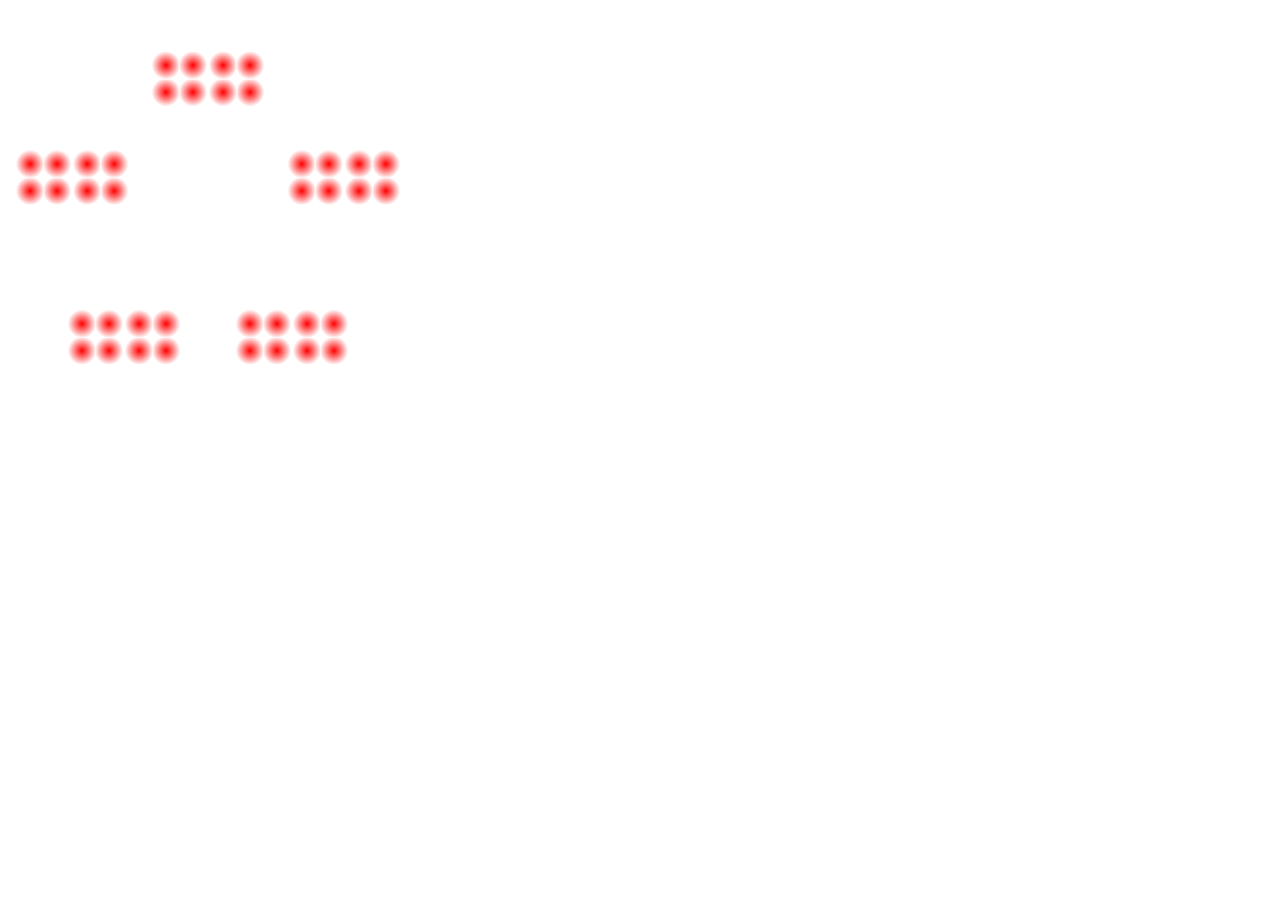
==== bulb_placement.html @ 497bf402 "Optimal Bulb placement logic using prime factorization diagrams" ====
<!DOCTYPE html>
<meta charset="utf-8">

<head>
    <title>Optimum Lighting Decisions</title>
</head>

<body>

<div id="bulbs"></div>
<script src="scripts/d3.min.js"></script>
<script type="text/javascript">	

var width = 400,
    height = 400;

no_of_bulbs = [40];

var svg = d3.select("#bulbs").selectAll("svg")
    .data(no_of_bulbs)
  	.enter().append("svg")
    .attr("width", width)
    .attr("height", height);

svg.append("g")
    .attr("transform", "translate(" + [width / 2, height / 2] + ")")
    .each(function(d) {
      d3.select(this).call(bulb_placement, primeFactors(d), width / 2);
    });

function bulb_placement(selection, factors, size) {
	var radialGradient = svg.append("defs")
	  	.append("radialGradient")
	    .attr("id", "radial-gradient");

	radialGradient.append("stop")
	    .attr("offset", "0%")
	    .attr("stop-color", "red");

	radialGradient.append("stop")
	    .attr("offset", "100%")
	    .attr("stop-color", "#fff");

	  if (factors.length) {
	    
	    // Retrieving factors one by one from the prime factorization array
	    var n = factors.pop();
	    
	    //  calculating the adjustment in angle based on the factor 
	    if (n === 4){
	    	offset = 45; // 45 degrees will place the 4 bulbs in the 4 corners of a square
	    }
	        else if (n === 2) {
	        	offset = 0; // 0 degrees will place the 2 bulbs side by side
	        }
		        else {
		        	offset = -90; // -90 degrees will club the bulbs in the form of a triangle
		        };
		// Calculating the radius of the circle based on the number of bulbs 
	    radius = n * size / (n + 2);
	    
	    // Displacement in the y coordinate between 2 bulbs in the same cluster
	    dy = n & 1 ? (radius / 2) * (1 - Math.cos(3.14 / n)) : 0;

	    // Create empty placeholders for all factors n
	    selection.selectAll("g")
	        .data(d3.range(n))
	      	.enter().append("g")
	        .attr("transform", function(d) {
	          var angle = d * 360 / n + offset;
	          return "translate(0," + dy + ")rotate(" + angle + ")translate(" + radius + ")rotate(" + - angle + ")";
	        })
	        .call(bulb_placement, factors, 2 * size / (n + 2));
	  } 
	  // append the bulbs 
	  else selection.append("circle").attr("r", size * 1.5).style("opacity","1").style("fill", "url(#radial-gradient)");
}

// Function to calculate the prime factors of the number of bulbs to find the combinations
function primeFactors(n) {
  var factors = [],
      f;
  while (n > 1) {
    factors.push(f = factor(n)); // Calling the function for finding the factors
    n /= f;
  }
  return factors;
}

function factor(n) {
  // Preserving the combination of 4 bulbs
  if (n % 4 === 0) return 4;

  for (var i = 2; i <= n / 2; i++) {
    if (n % i === 0) return i;
  }
  
  return n;
}

</script>

</body>
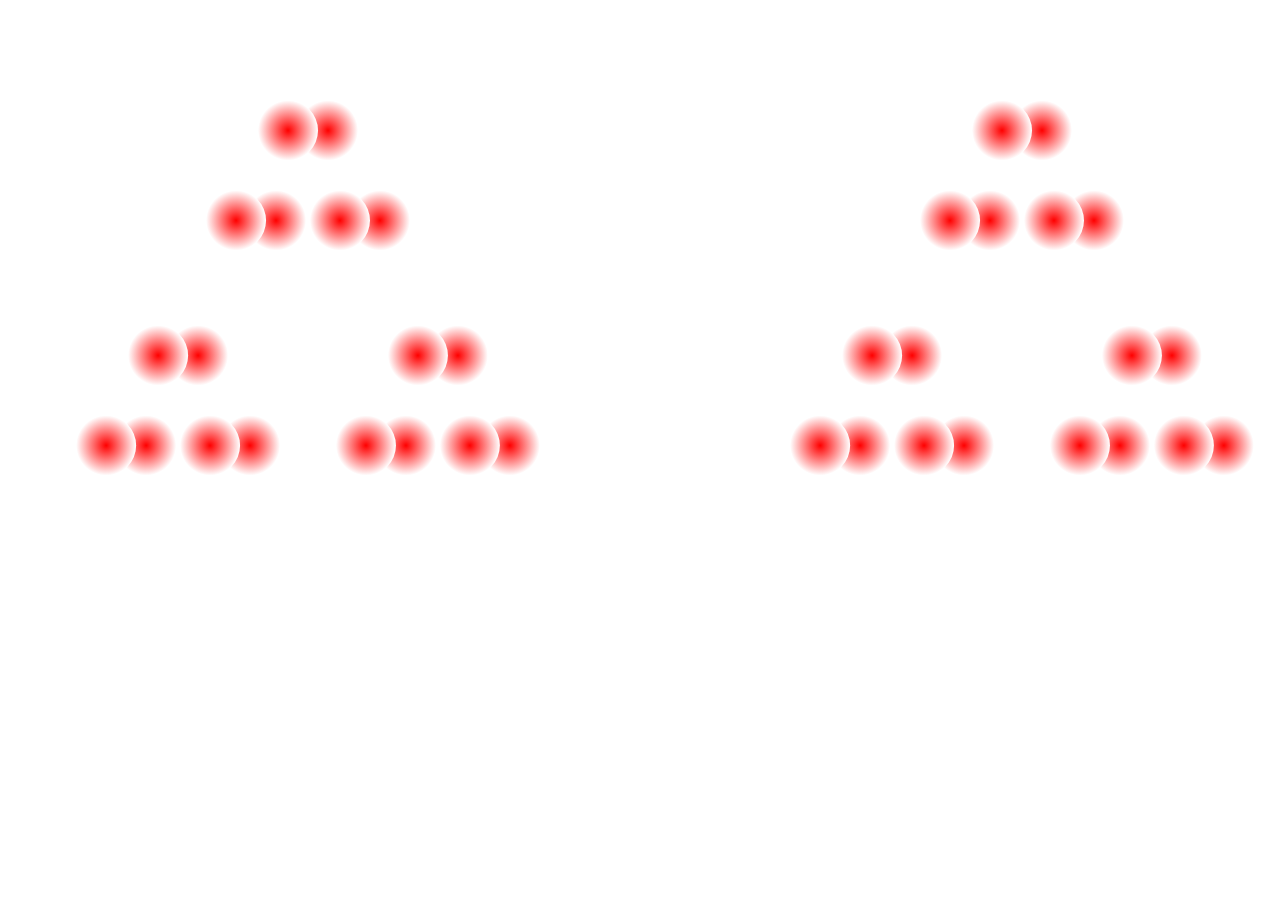
==== commit 0c921279: "Integrated house plays with overlaying bulb placement logic" ====
--- a/bulb_placement.html
+++ b/bulb_placement.html
@@ -7,16 +7,30 @@
 
 <body>
 
-<div id="bulbs"></div>
+<div id="bulbs" style="margin-top: 30px; margin-left: 50px; float: left;" ></div>
+<div id="bulbs2" style="margin-top: 30px; margin-left: 50px; float: right;"></div>
 <script src="scripts/d3.min.js"></script>
 <script type="text/javascript">	
 
-var width = 400,
-    height = 400;
 
-no_of_bulbs = [40];
+var width = 500,
+    height = 500;
+
+no_of_bulbs = [18];
 
 var svg = d3.select("#bulbs").selectAll("svg")
+    .data(no_of_bulbs)
+  	.enter().append("svg")
+    .attr("width", width)
+    .attr("height", height);
+
+svg.append("g")
+    .attr("transform", "translate(" + [width / 2, height / 2] + ")")
+    .each(function(d) {
+      d3.select(this).call(bulb_placement, primeFactors(d), width / 2);
+    });
+
+    var svg = d3.select("#bulbs2").selectAll("svg")
     .data(no_of_bulbs)
   	.enter().append("svg")
     .attr("width", width)
